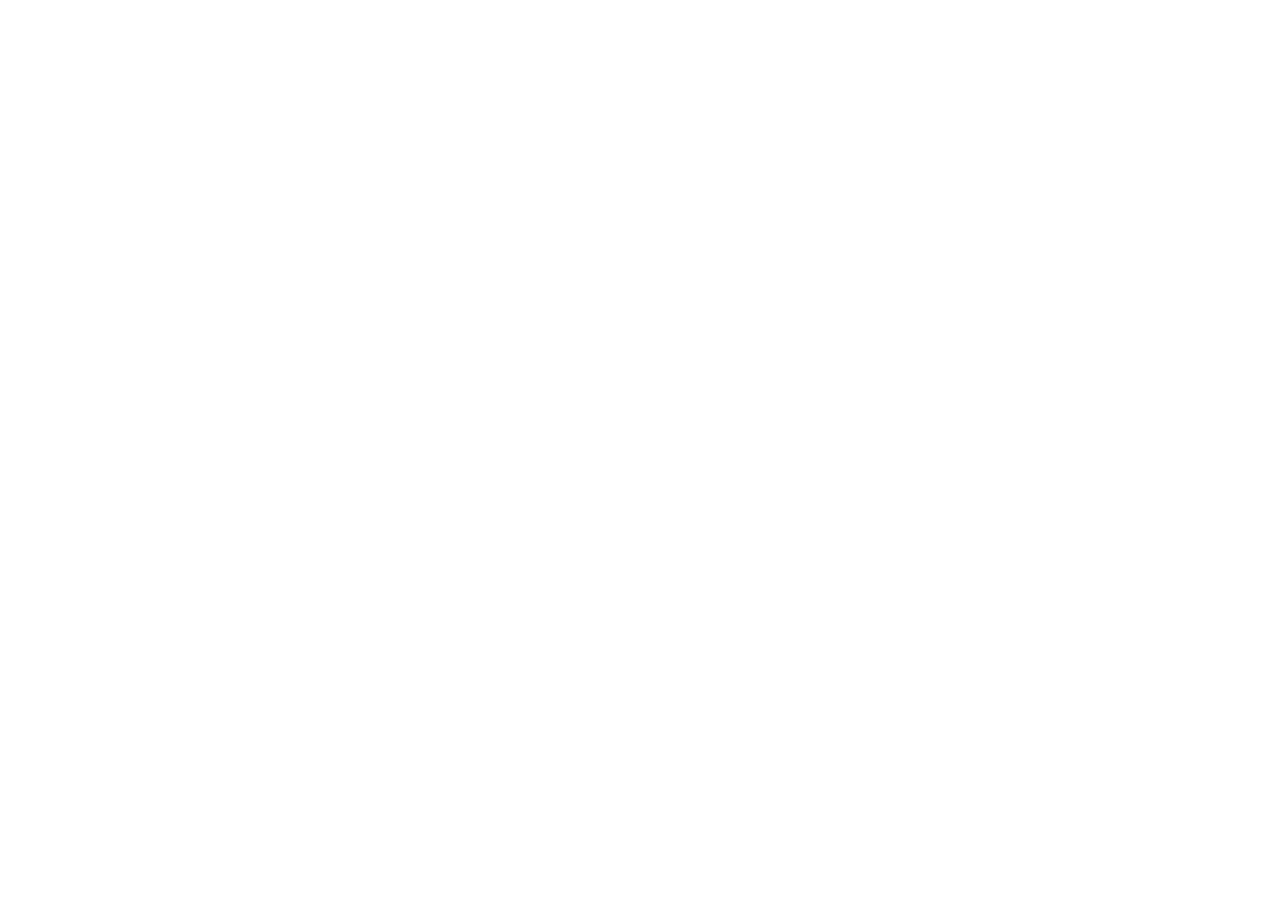
==== index.html @ ad2cbc85 "Created project structure and connected HTML CSS JS files" ====
<!DOCTYPE html>
<html lang="en">
<head>
    <meta charset="UTF-8">
    <meta name="viewport" content="width=device-width, initial-scale=1.0">
    <meta http-equiv="refresh" content="0; url=login.html">
    <title>Customer Management System</title>
    <link rel="stylesheet" href="style.css">
</head>
<body>
    

    
</body>
</html>
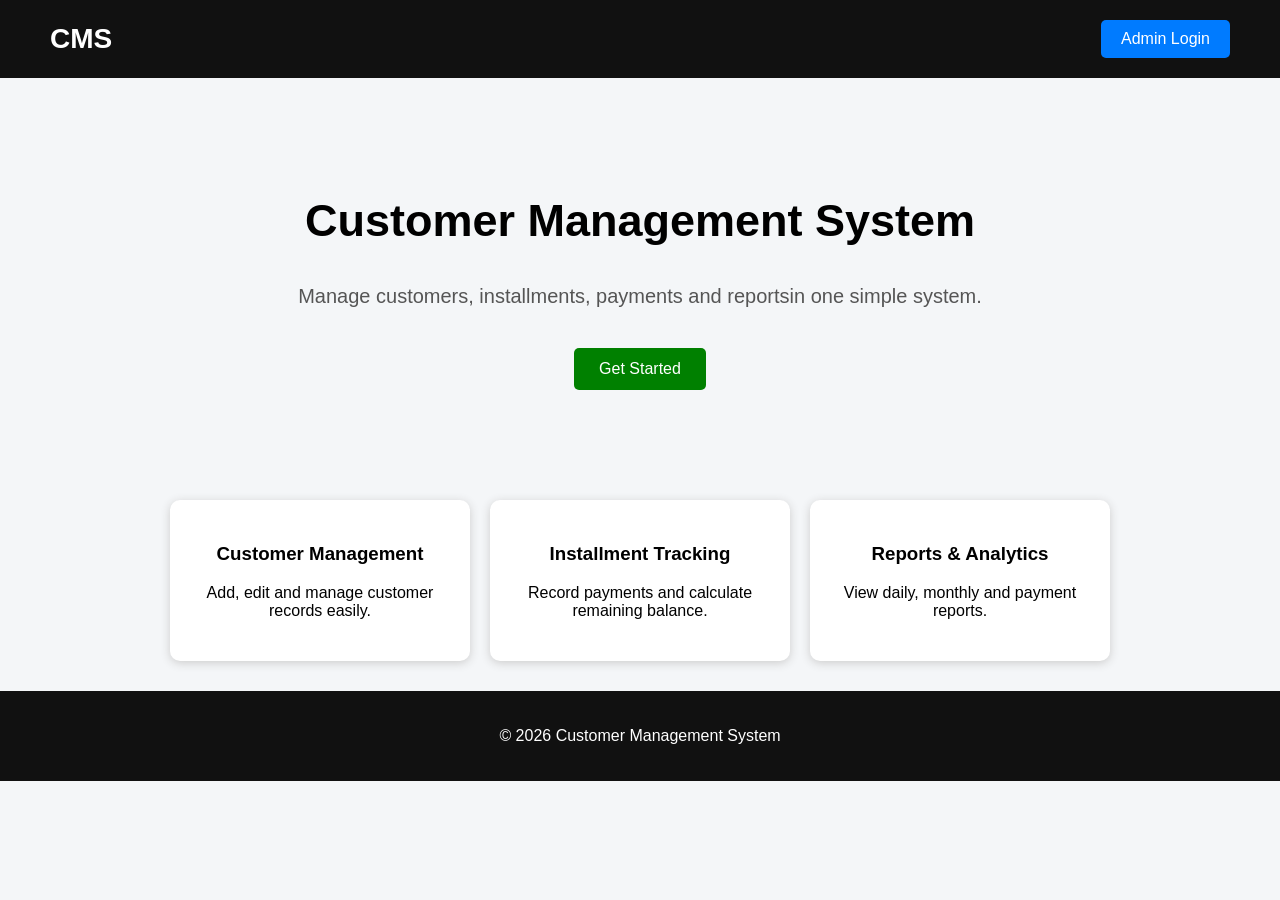
==== commit 64b1a464: "Organized CSS and JS folders, added common authentication, and implemented cleared customers history" ====
--- a/index.html
+++ b/index.html
@@ -1,15 +1,52 @@
 <!DOCTYPE html>
 <html lang="en">
+
 <head>
     <meta charset="UTF-8">
     <meta name="viewport" content="width=device-width, initial-scale=1.0">
-    <meta http-equiv="refresh" content="0; url=login.html">
     <title>Customer Management System</title>
     <link rel="stylesheet" href="style.css">
 </head>
+
 <body>
-    
 
-    
+<header>
+    <div class="logo">CMS</div>
+    <a href="login.html" class="login-btn">Admin Login</a>
+</header>
+
+
+<section class="hero">
+    <h1>Customer Management System</h1>
+    <p>Manage customers, installments, payments and reportsin one simple system.</p>
+    <a href="login.html" class="start-btn">Get Started</a>
+</section>
+
+
+<section class="features">
+
+    <div class="feature-card">
+        <h3>Customer Management</h3>
+        <p>Add, edit and manage customer records easily.</p>
+    </div>
+
+    <div class="feature-card">
+        <h3>Installment Tracking</h3>
+        <p>Record payments and calculate remaining balance.</p>
+    </div>
+
+    <div class="feature-card">
+        <h3>Reports & Analytics</h3>
+        <p>View daily, monthly and payment reports.</p>
+    </div>
+
+</section>
+
+<footer>
+
+<p>© 2026 Customer Management System</p>
+
+</footer>
+
 </body>
 </html>
--- a/style.css
+++ b/style.css
@@ -0,0 +1,74 @@
+body{
+    margin:0;
+    font-family:Arial, sans-serif;
+    background:#f4f6f8;
+}
+
+header{
+    display:flex;
+    justify-content:space-between;
+    align-items:center;
+    padding:20px 50px;
+    background:#111;
+    color:white;
+}
+
+.logo{
+    font-size:28px;
+    font-weight:bold;
+}
+
+.login-btn{
+    background:#007bff;
+    color:white;
+    padding:10px 20px;
+    text-decoration:none;
+    border-radius:5px;
+}
+
+.hero{
+    text-align:center;
+    padding:80px 20px;
+}
+
+.hero h1{
+    font-size:45px;
+}
+
+.hero p{
+    font-size:20px;
+    color:#555;
+}
+
+.start-btn{
+    display:inline-block;
+    margin-top:20px;
+    background:green;
+    color:white;
+    padding:12px 25px;
+    text-decoration:none;
+    border-radius:5px;
+}
+
+.features{
+    display:flex;
+    justify-content:center;
+    gap:20px;
+    padding:30px;
+}
+
+.feature-card{
+    background:white;
+    width:250px;
+    padding:25px;
+    text-align:center;
+    border-radius:10px;
+    box-shadow:0 2px 10px #ccc;
+}
+
+footer{
+    text-align:center;
+    padding:20px;
+    background:#111;
+    color:white;
+}
